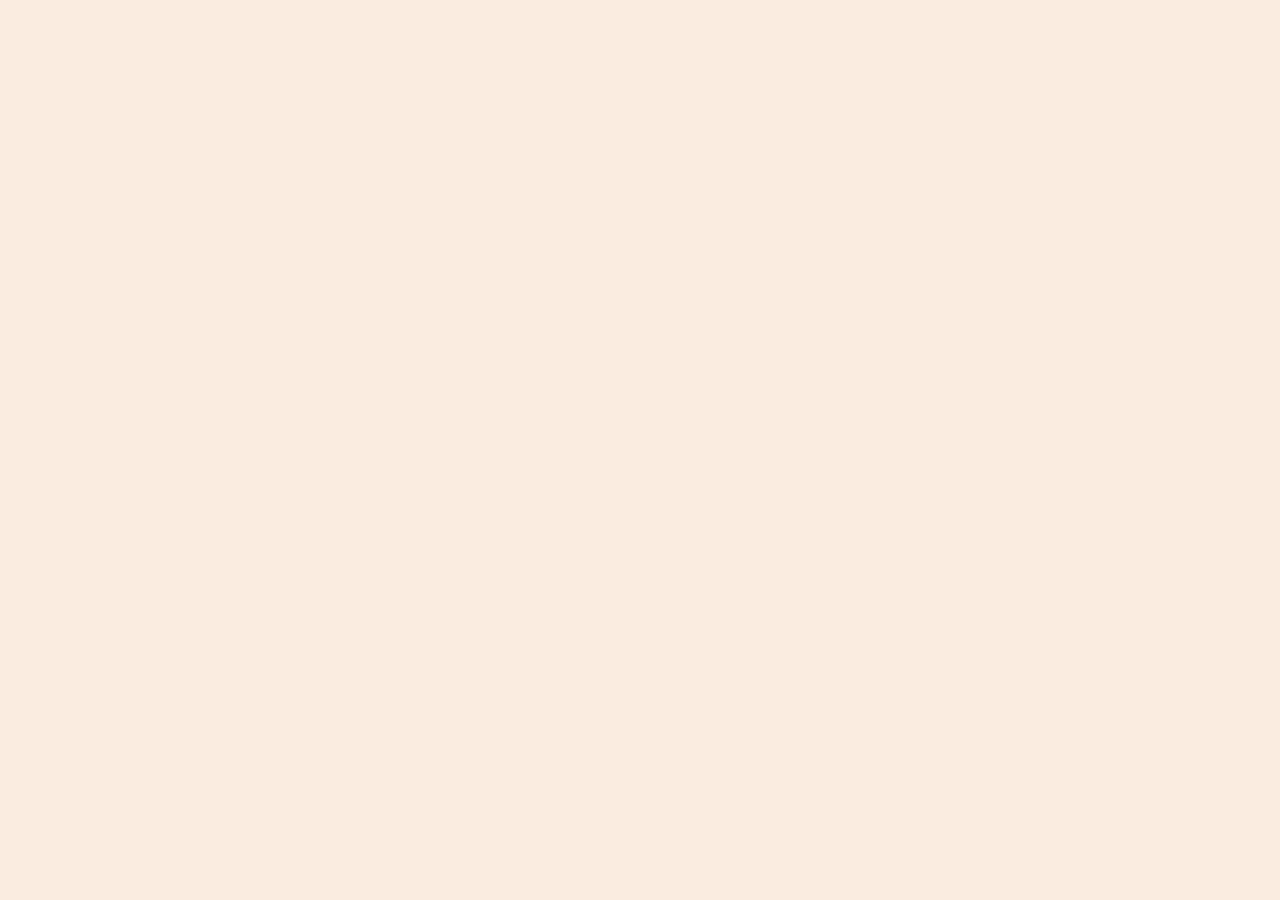
==== project-1-website.html @ 129154fc "Bases (HTML) Html starters added for coding to begin Files connected/added" ====
<!DOCTYPE html>
<html lang="en">

<head>
    <meta charset="UTF-8">
    <meta name="viewport" content="width=device-width, initial-scale=1.0">
    <title>Website Project</title>
    <link rel="stylesheet" href="styles.css">
</head>

<body>
    <!-- My reflection will go here. -->
</body>

</html>
---- styles.css ----
body {
    background: rgb(250, 236, 224);
}
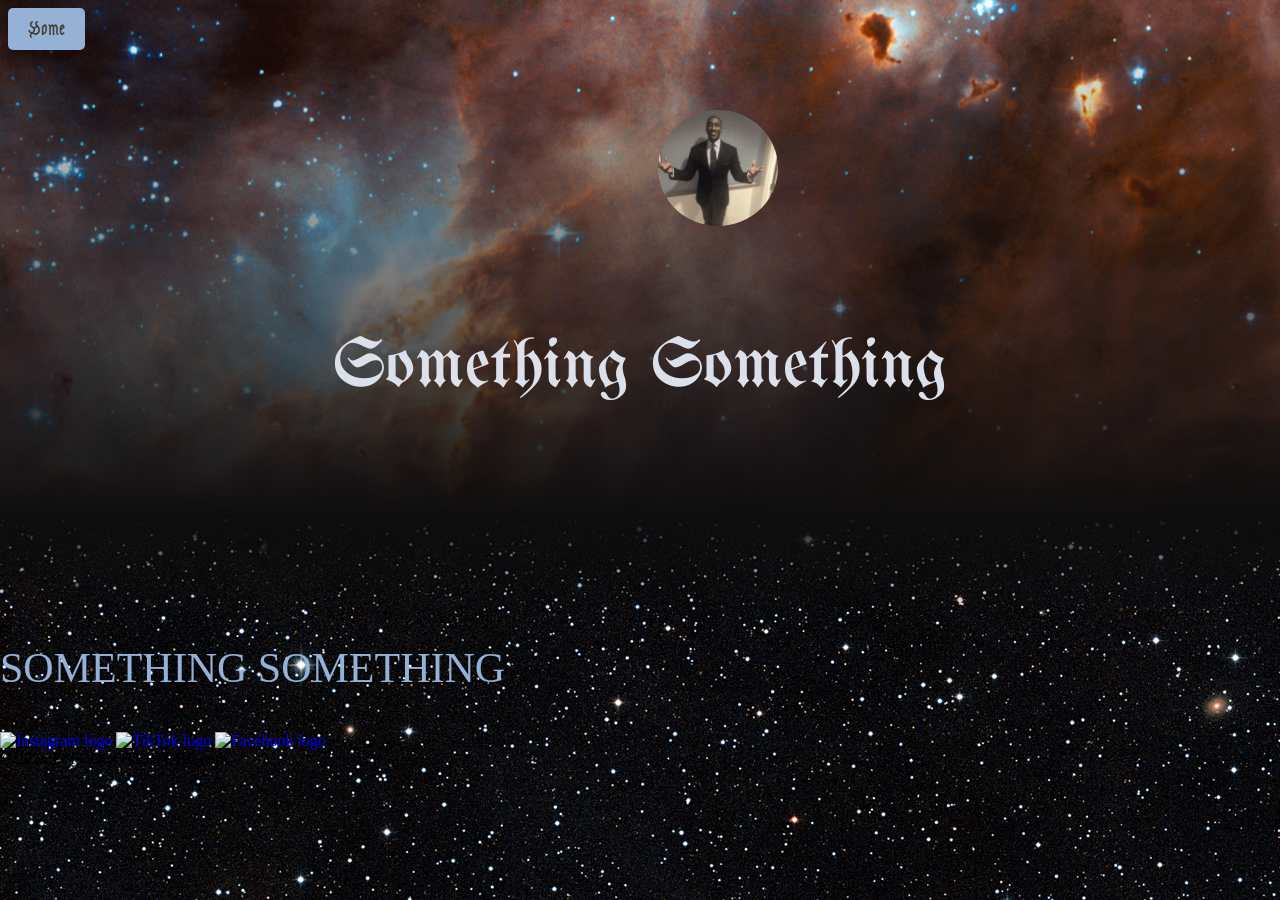
==== commit a61ad38e: "Save Slot #? STILL need to fix the responsive issue with the pfp!! WRITE REFLECTION OMGG about to ad" ====
--- a/project-1-website.html
+++ b/project-1-website.html
@@ -6,10 +6,48 @@
     <meta name="viewport" content="width=device-width, initial-scale=1.0">
     <title>Website Project</title>
     <link rel="stylesheet" href="styles.css">
+    <link rel="preconnect" href="https://fonts.googleapis.com">
+    <link rel="preconnect" href="https://fonts.gstatic.com" crossorigin>
+    <link href="https://fonts.googleapis.com/css2?family=Astloch:wght@400;700&family=UnifrakturMaguntia&display=swap"
+        rel="stylesheet">
+
 </head>
 
 <body>
-    <!-- My reflection will go here. -->
+    <header class="header-container">
+
+        <div class="page-links">
+            <nav class="link-container">
+                <div class="Home-link"> <a href="./index.html">Home</a> </div>
+
+            </nav>
+        </div>
+        <div class="pfp"></div>
+        <div class="title-header">
+            Something Something
+        </div>
+    </header>
+    <div class="div-gradient"> </div>
+    <main>
+        <h1> SOMETHING SOMETHING </h1>
+        </div>
+    </main>
+    <footer>
+        <nav class="social-links">
+            <a href="#">
+                <img class="social-logo" src="./instagramlogo.png" alt="Instagram logo">
+            </a>
+            <a href="#">
+                <img class="social-logo" src="./TiktokLogo.png" alt="TikTok logo">
+            </a>
+            <a href="#">
+                <img class="social-logo" src="./facebooklogo.png" alt="Facebook logo">
+            </a>
+
+        </nav>
+        © 2026 FFFOOOOTERTOBE.com
+    </footer>
+    </div>
 </body>
 
 </html>
--- a/styles.css
+++ b/styles.css
@@ -1,3 +1,235 @@
 body {
-    background: rgb(250, 236, 224);
+    background: rgb(0, 0, 0);
+    background-image: url("Space.jpg");
+    alt: "space";
+    margin: 0px;
+}
+
+header {
+    display: flex;
+    /* justify-content: space-between; */
+    flex-direction: column;
+    font-size: 70px;
+    font-family: "UnifrakturMaguntia", cursive;
+    font-weight: 400;
+    font-style: normal;
+    color: rgb(220, 224, 234);
+    padding: 8px;
+}
+
+.header-container {
+    height: 500px;
+    background-color: #6b594f;
+    background-image: linear-gradient(to top, rgb(14, 13, 14) 0%, rgba(0, 0, 0, 0) 100%), url("may-12-2019-star-forming-region-n11b.jpg");
+    alt: "star-forming-region-n11b";
+    background-size: cover;
+    background-position: center;
+}
+
+.pfp {
+    display: flex;
+    height: 165px;
+    width: 120px;
+    border-radius: 50%;
+    text-align: center;
+    justify-content: center;
+    align-items: center;
+    background-image: url("6f4a8c45-10ad-4cfa-ac1b-8eb9cede1663.png");
+    background-size: cover;
+    background-position: center;
+    margin-left: 650px;
+    margin-top: 60px
+}
+
+.title-header {
+    display: flex;
+    justify-content: center;
+    align-items: center;
+    height: 80%;
+}
+
+.div-gradient {
+    height: 100px;
+    background: linear-gradient(to top, rgba(0, 0, 0, 0) 0%, rgb(14, 13, 14) 100%);
+}
+
+footer {
+    margin-top: 40px;
+}
+
+.container {
+    display: flex;
+    gap: 20px;
+    flex-wrap: wrap;
+}
+
+.item-1 {
+    display: flex;
+    width: 400px;
+    height: 400px;
+    font-size: 36px;
+    color: rgb(255, 255, 255);
+    margin-left: 50px;
+    margin-bottom: 50px;
+    border-radius: 50%;
+    background-image: url("Untitled\ design\ \(1\)\ copy.png");
+    justify-content: center;
+    align-items: center;
+    background-size: cover;
+    background-position: center;
+
+}
+
+.item-2 {
+    display: flex;
+    width: 400px;
+    height: 400px;
+    font-size: 36px;
+    color: rgb(255, 255, 255);
+    margin-left: 50px;
+    margin-bottom: 50px;
+    border-radius: 50%;
+    background-image: url("Planets\ copy.png");
+    justify-content: center;
+    align-items: center;
+    background-size: cover;
+    background-position: center;
+}
+
+.item-3 {
+    display: flex;
+    width: 400px;
+    height: 400px;
+    font-size: 36px;
+    color: rgb(255, 255, 255);
+    margin-left: 50px;
+    margin-bottom: 50px;
+    border-radius: 50%;
+    background-image: url("Planets.png");
+    justify-content: center;
+    align-items: center;
+    background-size: cover;
+    background-position: center;
+}
+
+.item-4 {
+    display: flex;
+    width: 400px;
+    height: 400px;
+    background: #6b594f;
+    font-size: 36px;
+    color: rgb(255, 255, 255);
+    margin-left: 50px;
+    margin-bottom: 50px;
+    border-radius: 50%;
+    background-image: url("Mars.jpg");
+    justify-content: center;
+    align-items: center;
+    background-size: cover;
+    background-position: center;
+}
+
+.item-5 {
+    display: flex;
+    width: 400px;
+    height: 400px;
+    font-size: 36px;
+    color: rgb(255, 255, 255);
+    margin-left: 50px;
+    margin-bottom: 50px;
+    border-radius: 50%;
+    background-image: url("Untitled\ design\ \(1\).png");
+    justify-content: center;
+    align-items: center;
+    background-size: cover;
+    background-position: center;
+}
+
+
+.item-6 {
+    display: flex;
+    width: 400px;
+    height: 400px;
+    font-size: 36px;
+    color: rgb(255, 255, 255);
+    margin-left: 50px;
+    margin-bottom: 50px;
+    border-radius: 50%;
+    background-image: url("Planets\ copy\ 2.png");
+    justify-content: center;
+    align-items: center;
+    background-size: cover;
+    background-position: center;
+}
+
+h1 {
+
+    font-family: "MedievalSharp", cursive;
+    font-weight: 400;
+    font-style: normal;
+    font-size: 42px;
+    color: rgb(149, 177, 213)
+}
+
+p {
+    font-family: "Astloch", system-ui;
+    font-weight: 700;
+    font-style: normal;
+    font-size: 18px;
+    color: rgb(255, 255, 255);
+}
+
+.social-logo {
+    width: 30px;
+    height: 30px;
+}
+
+a {
+    text-decoration: none;
+}
+
+.page-links a {
+    background-color: rgb(149, 177, 213);
+    color: #433832;
+    padding: 10px 20px;
+    text-decoration: none;
+    border-radius: 5px;
+    display: inline-block;
+    transition: background-color 0.3s;
+    display: flex;
+    flex-direction: row;
+    font-size: 18px;
+    font-family: "Astloch", system-ui;
+    font-weight: 700;
+    font-style: normal;
+}
+
+.Home-link:hover a {
+    background-color: rgb(116, 134, 166);
+}
+
+
+
+
+.link-container {
+    display: flex;
+    flex-direction: row;
+    gap: 5px;
+    justify-self: flex-end;
+
+}
+
+
+
+a:visited {
+    color: rgb(255, 255, 255);
+}
+
+a:hover {
+    color: rgb(0, 0, 0);
+}
+
+
+a:active {
+    color: rgb(255, 255, 255);
 }
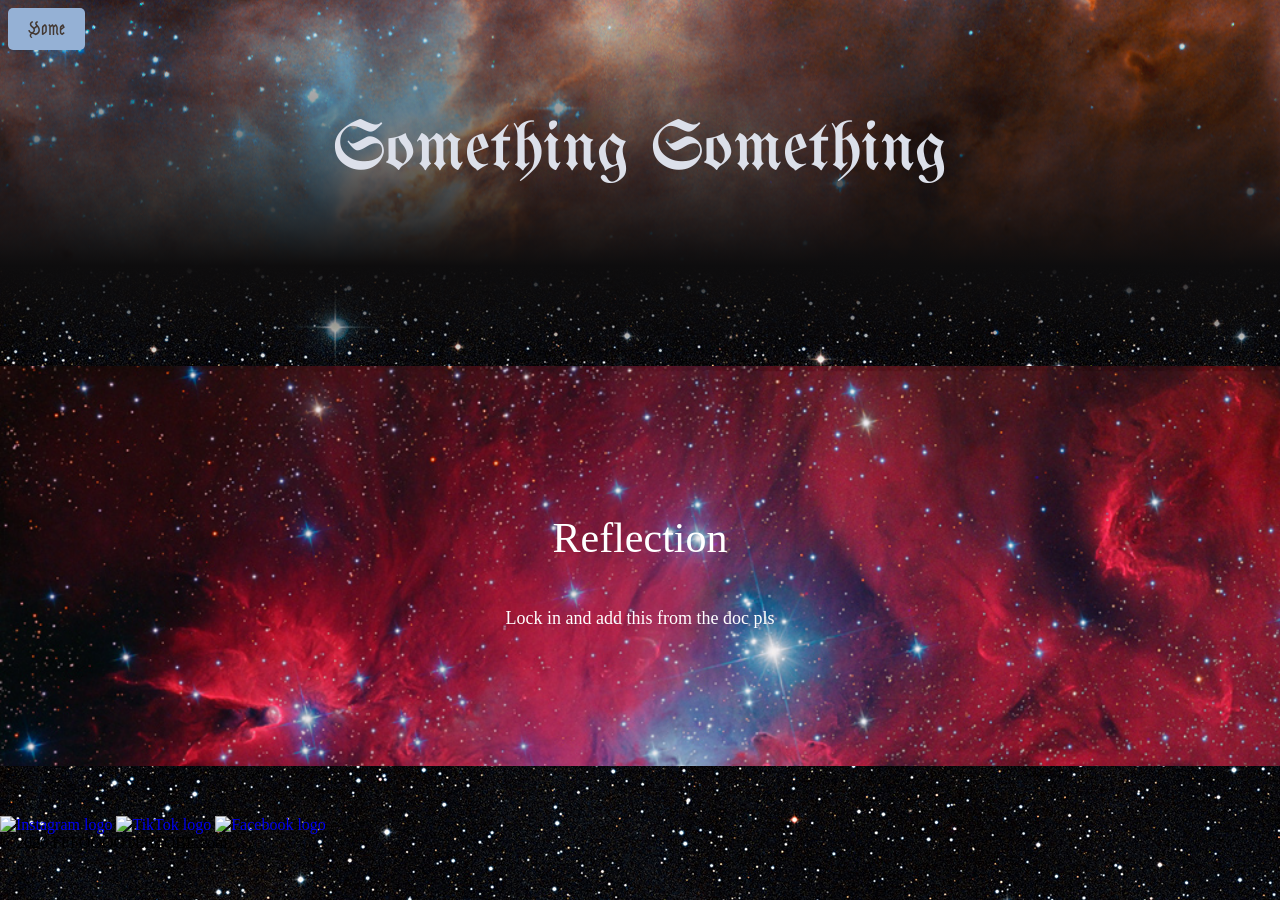
==== commit 80829a87: "New page done SO, we need to do the pfp... STILL.. And the reflection will be copied from my docs as" ====
--- a/project-1-website.html
+++ b/project-1-website.html
@@ -14,7 +14,7 @@
 </head>
 
 <body>
-    <header class="header-container">
+    <header class="header-container-2">
 
         <div class="page-links">
             <nav class="link-container">
@@ -22,14 +22,15 @@
 
             </nav>
         </div>
-        <div class="pfp"></div>
         <div class="title-header">
             Something Something
         </div>
     </header>
     <div class="div-gradient"> </div>
     <main>
-        <h1> SOMETHING SOMETHING </h1>
+        <div class="item-7">
+            <h1> Reflection </h1>
+            <p>Lock in and add this from the doc pls</p>
         </div>
     </main>
     <footer>
--- a/styles.css
+++ b/styles.css
@@ -26,6 +26,15 @@
     background-position: center;
 }
 
+.header-container-2 {
+    height: 250px;
+    background-color: #6b594f;
+    background-image: linear-gradient(to top, rgb(14, 13, 14) 0%, rgba(0, 0, 0, 0) 100%), url("may-12-2019-star-forming-region-n11b.jpg");
+    alt: "star-forming-region-n11b";
+    background-size: cover;
+    background-position: center;
+}
+
 .pfp {
     display: flex;
     height: 165px;
@@ -162,22 +171,37 @@
     background-position: center;
 }
 
+.item-7 {
+    display: flex;
+    flex-direction: column;
+    width: 100%;
+    height: 400px;
+    font-size: 36px;
+    color: rgb(255, 255, 255);
+    margin-bottom: 50px;
+    background-image: url("31march2012.jpg");
+    justify-content: center;
+    align-items: center;
+    background-size: cover;
+}
+
 h1 {
 
     font-family: "MedievalSharp", cursive;
     font-weight: 400;
     font-style: normal;
     font-size: 42px;
-    color: rgb(149, 177, 213)
+    color: rgb(255, 255, 255)
 }
 
 p {
-    font-family: "Astloch", system-ui;
-    font-weight: 700;
+    font-family: "Grenze Gotisch", serif;
+    font-weight: 400;
     font-style: normal;
     font-size: 18px;
     color: rgb(255, 255, 255);
 }
+
 
 .social-logo {
     width: 30px;
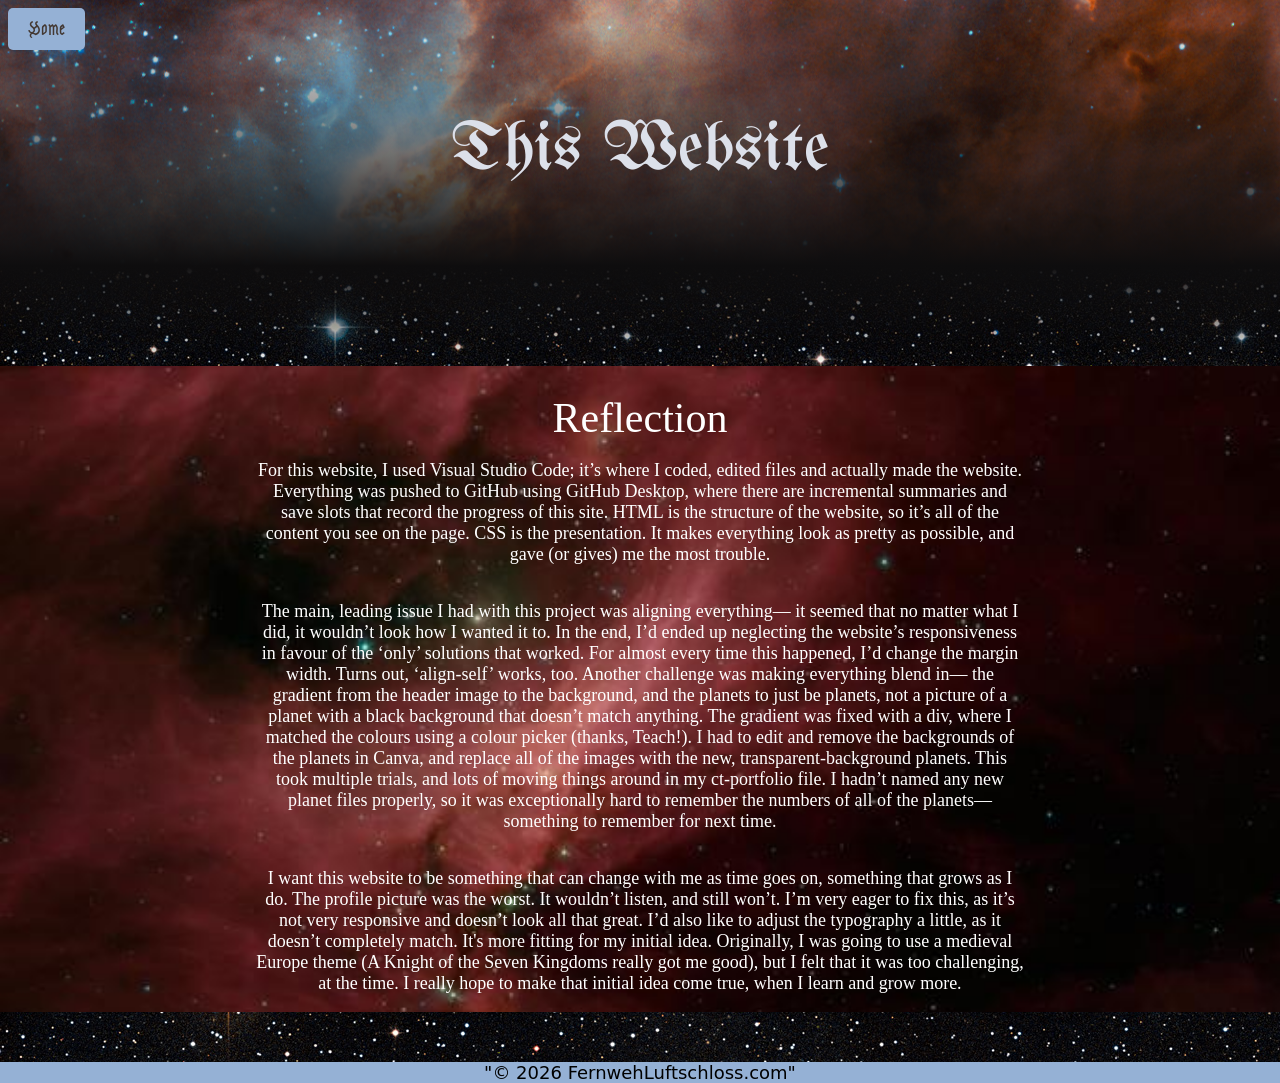
==== commit 9002ef3a: "Turn-In Turn-in ready!" ====
--- a/project-1-website.html
+++ b/project-1-website.html
@@ -23,32 +23,63 @@
             </nav>
         </div>
         <div class="title-header">
-            Something Something
+            This Website
         </div>
     </header>
     <div class="div-gradient"> </div>
     <main>
-        <div class="item-7">
+        <div class="container-2">
             <h1> Reflection </h1>
-            <p>Lock in and add this from the doc pls</p>
+            <div class="reflection-para">
+                <p> For this website, I used Visual Studio Code; it’s where I coded, edited files and actually made the
+                    website. Everything was pushed to GitHub using GitHub Desktop, where there are incremental summaries
+                    and
+                    save slots that record the progress of this site. HTML is the structure of the website, so it’s all
+                    of
+                    the content you see on the page. CSS is the presentation. It makes everything look as pretty as
+                    possible, and gave (or gives) me the most trouble.
+                </p>
+                <p>
+                    The main, leading issue I had with this project
+                    was
+                    aligning everything— it seemed that no matter what I did, it wouldn’t look how I wanted it to. In
+                    the
+                    end, I’d ended up neglecting the website’s responsiveness in favour of the ‘only’ solutions that
+                    worked.
+                    For almost every time this happened, I’d change the margin width. Turns out, ‘align-self’ works,
+                    too.
+                    Another challenge was making everything blend in— the gradient from the header image to the
+                    background,
+                    and the planets to just be planets, not a picture of a planet with a black background that doesn’t
+                    match
+                    anything. The gradient was fixed with a div, where I matched the colours using a colour picker
+                    (thanks,
+                    Teach!). I had to edit and remove the backgrounds of the planets in Canva, and replace all of the
+                    images
+                    with the new, transparent-background planets. This took multiple trials, and lots of moving things
+                    around in my ct-portfolio file. I hadn’t named any new planet files properly, so it was
+                    exceptionally
+                    hard to remember the numbers of all of the planets— something to remember for next time.
+                </p>
+                <p>I want this
+                    website to be something that can change with me as time goes on, something that grows as I do. The
+                    profile picture was the worst. It wouldn’t listen, and still won’t. I’m very eager to fix this, as
+                    it’s
+                    not very responsive and doesn’t look all that great. I’d also like to adjust the typography a
+                    little, as it doesn’t
+                    completely match. It's more fitting for my initial idea. Originally, I
+                    was
+                    going to use a medieval Europe theme (A Knight of the Seven Kingdoms really got me good),
+                    but
+                    I felt that it was too challenging, at the time. I really hope to make that initial idea come true,
+                    when I learn and grow more.
+                </p>
+            </div>
         </div>
     </main>
     <footer>
-        <nav class="social-links">
-            <a href="#">
-                <img class="social-logo" src="./instagramlogo.png" alt="Instagram logo">
-            </a>
-            <a href="#">
-                <img class="social-logo" src="./TiktokLogo.png" alt="TikTok logo">
-            </a>
-            <a href="#">
-                <img class="social-logo" src="./facebooklogo.png" alt="Facebook logo">
-            </a>
-
-        </nav>
-        © 2026 FFFOOOOTERTOBE.com
+        <div>"© 2026 FernwehLuftschloss.com"</div>
     </footer>
-    </div>
 </body>
 
 </html>
--- a/styles.css
+++ b/styles.css
@@ -37,16 +37,14 @@
 
 .pfp {
     display: flex;
-    height: 165px;
-    width: 120px;
-    border-radius: 50%;
-    text-align: center;
-    justify-content: center;
-    align-items: center;
+    height: 90%;
+    width: 11%;
+    border-radius: 50%;
+    justify-content: center;
+    align-self: center;
     background-image: url("6f4a8c45-10ad-4cfa-ac1b-8eb9cede1663.png");
     background-size: cover;
     background-position: center;
-    margin-left: 650px;
     margin-top: 60px
 }
 
@@ -64,6 +62,15 @@
 
 footer {
     margin-top: 40px;
+    display: flex;
+    justify-content: center;
+    align-items: center;
+    font-family: "Astloch", system-ui;
+    font-weight: 400;
+    font-style: normal;
+    font-size: 18px;
+    color: rgb(0, 0, 0);
+    background-color: rgb(149, 177, 213);
 }
 
 .container {
@@ -86,6 +93,9 @@
     align-items: center;
     background-size: cover;
     background-position: center;
+    font-family: "UnifrakturMaguntia", cursive;
+    font-weight: 400;
+    font-style: normal;
 
 }
 
@@ -103,6 +113,9 @@
     align-items: center;
     background-size: cover;
     background-position: center;
+    font-family: "UnifrakturMaguntia", cursive;
+    font-weight: 400;
+    font-style: normal;
 }
 
 .item-3 {
@@ -119,6 +132,9 @@
     align-items: center;
     background-size: cover;
     background-position: center;
+    font-family: "UnifrakturMaguntia", cursive;
+    font-weight: 400;
+    font-style: normal;
 }
 
 .item-4 {
@@ -136,6 +152,9 @@
     align-items: center;
     background-size: cover;
     background-position: center;
+    font-family: "UnifrakturMaguntia", cursive;
+    font-weight: 400;
+    font-style: normal;
 }
 
 .item-5 {
@@ -152,6 +171,9 @@
     align-items: center;
     background-size: cover;
     background-position: center;
+    font-family: "UnifrakturMaguntia", cursive;
+    font-weight: 400;
+    font-style: normal;
 }
 
 
@@ -169,17 +191,22 @@
     align-items: center;
     background-size: cover;
     background-position: center;
-}
-
-.item-7 {
+    font-family: "UnifrakturMaguntia", cursive;
+    font-weight: 400;
+    font-style: normal;
+}
+
+
+
+.container-2 {
     display: flex;
     flex-direction: column;
     width: 100%;
-    height: 400px;
-    font-size: 36px;
-    color: rgb(255, 255, 255);
-    margin-bottom: 50px;
-    background-image: url("31march2012.jpg");
+    height: 100%;
+    font-size: 36px;
+    color: rgb(255, 255, 255);
+    margin-bottom: 50px;
+    background-image: url("Orion.Sword.jpg");
     justify-content: center;
     align-items: center;
     background-size: cover;
@@ -191,17 +218,38 @@
     font-weight: 400;
     font-style: normal;
     font-size: 42px;
-    color: rgb(255, 255, 255)
-}
+    color: rgb(255, 255, 255);
+    margin-bottom: 0px;
+}
+
 
 p {
+    display: flex;
+    flex-direction: column;
     font-family: "Grenze Gotisch", serif;
-    font-weight: 400;
+    font-optical-sizing: auto;
+    font-weight: 300;
     font-style: normal;
     font-size: 18px;
     color: rgb(255, 255, 255);
-}
-
+    align-self: center;
+    text-align: center;
+    width: 60%;
+}
+
+.reflection-para {
+    display: flex;
+    flex-direction: column;
+    font-family: "Grenze Gotisch", serif;
+    font-optical-sizing: auto;
+    font-weight: 300;
+    font-style: normal;
+    font-size: 18px;
+    color: rgb(255, 255, 255);
+    align-self: center;
+    text-align: center;
+    width: 100%;
+}
 
 .social-logo {
     width: 30px;
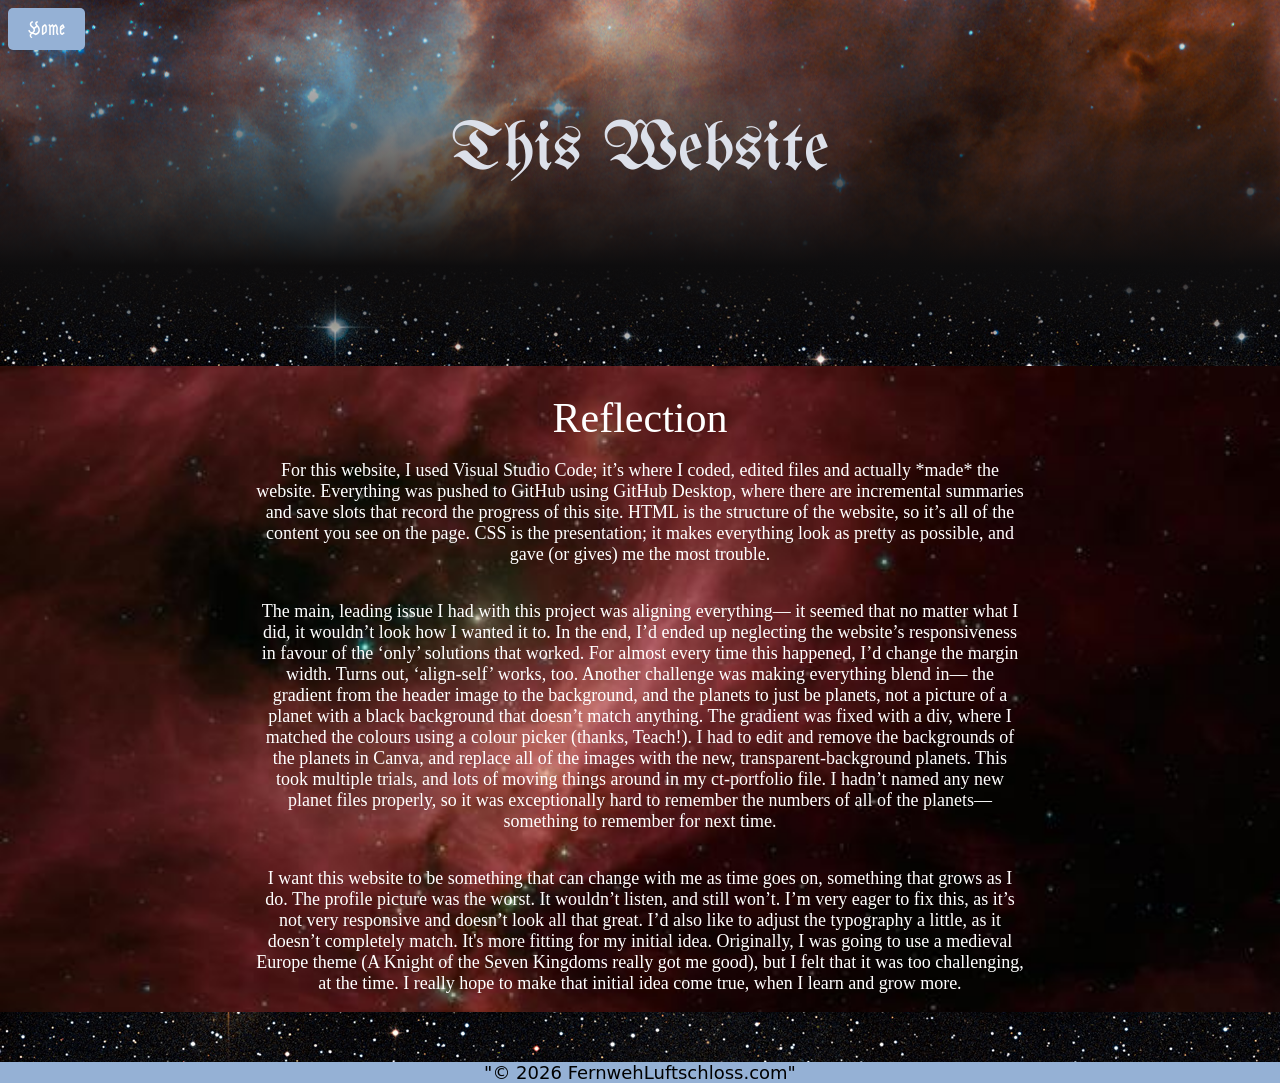
==== commit dbee7b73: "Adjustments to reflection minor adjustments made." ====
--- a/project-1-website.html
+++ b/project-1-website.html
@@ -31,12 +31,13 @@
         <div class="container-2">
             <h1> Reflection </h1>
             <div class="reflection-para">
-                <p> For this website, I used Visual Studio Code; it’s where I coded, edited files and actually made the
+                <p> For this website, I used Visual Studio Code; it’s where I coded, edited files and actually *made*
+                    the
                     website. Everything was pushed to GitHub using GitHub Desktop, where there are incremental summaries
                     and
                     save slots that record the progress of this site. HTML is the structure of the website, so it’s all
                     of
-                    the content you see on the page. CSS is the presentation. It makes everything look as pretty as
+                    the content you see on the page. CSS is the presentation; it makes everything look as pretty as
                     possible, and gave (or gives) me the most trouble.
                 </p>
                 <p>
--- a/styles.css
+++ b/styles.css
@@ -291,7 +291,9 @@
 
 }
 
-
+a:link {
+    color: rgb(255, 255, 255);
+}
 
 a:visited {
     color: rgb(255, 255, 255);
